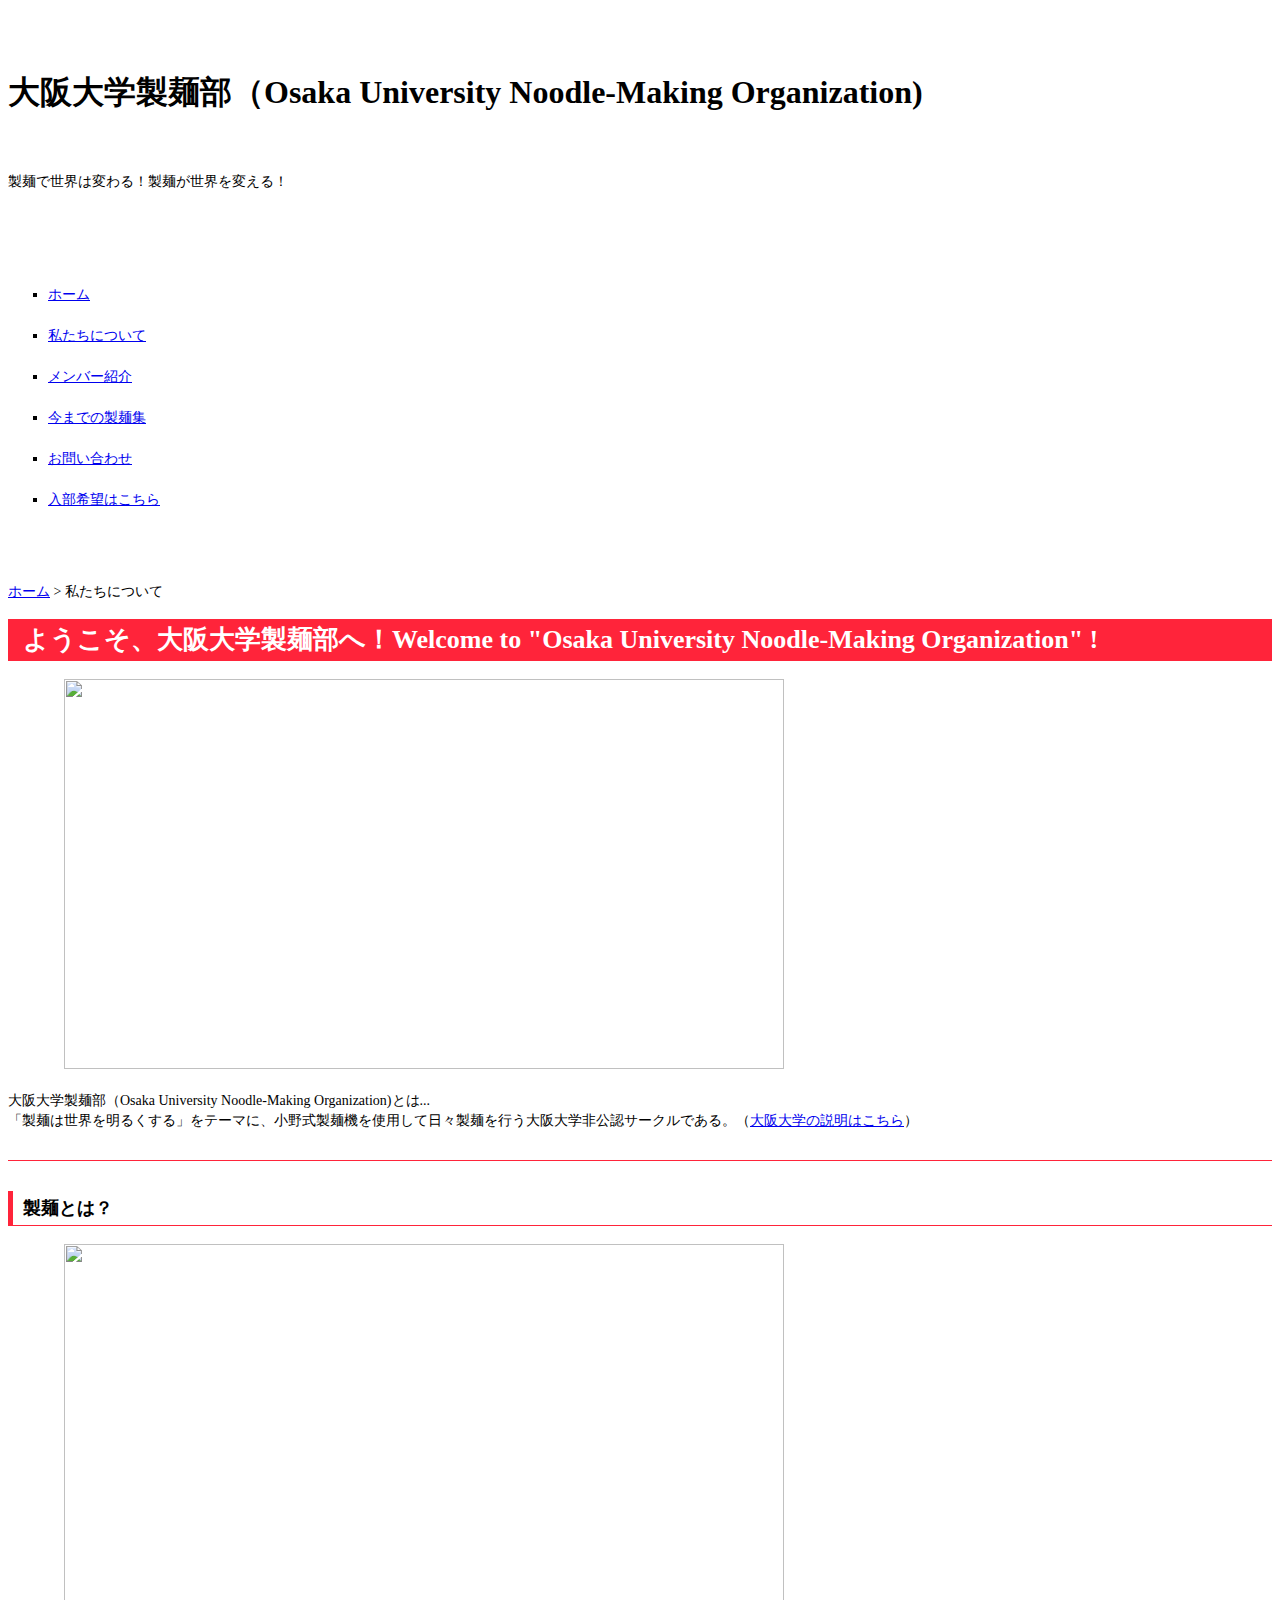
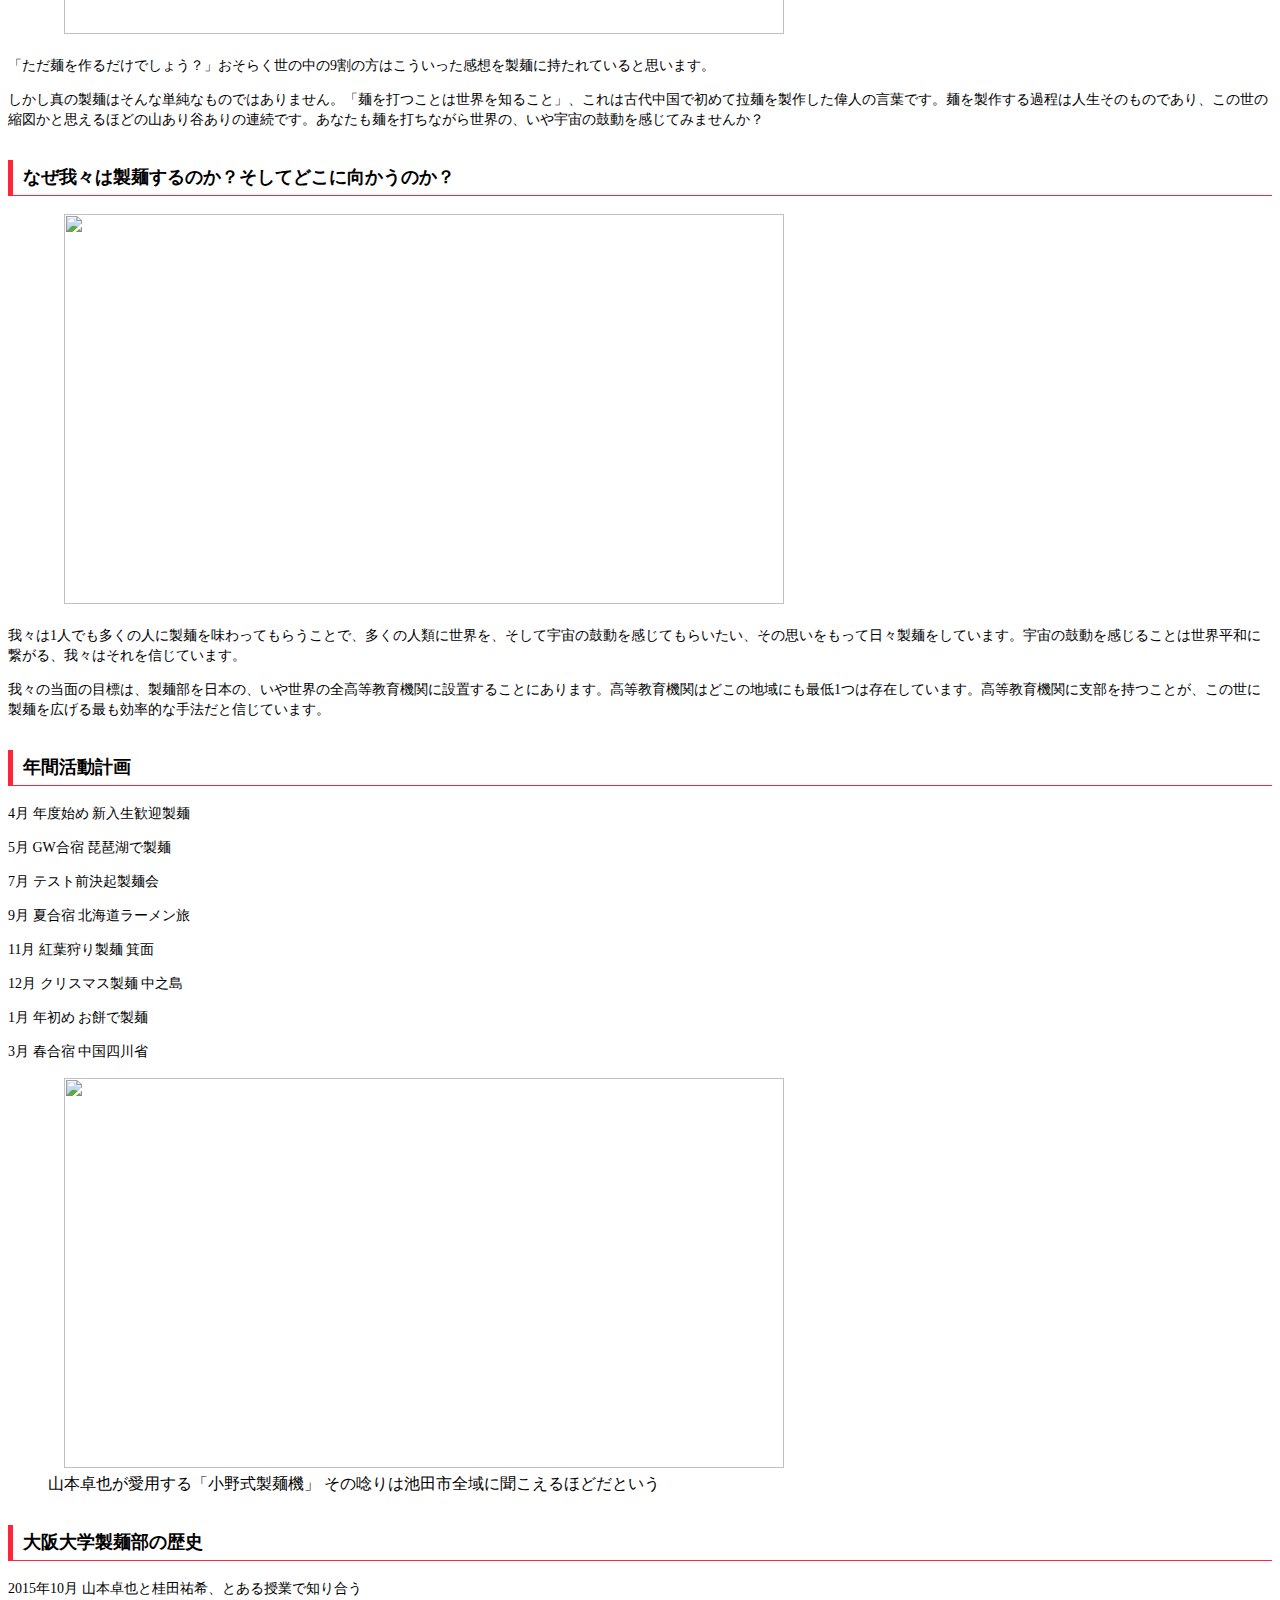
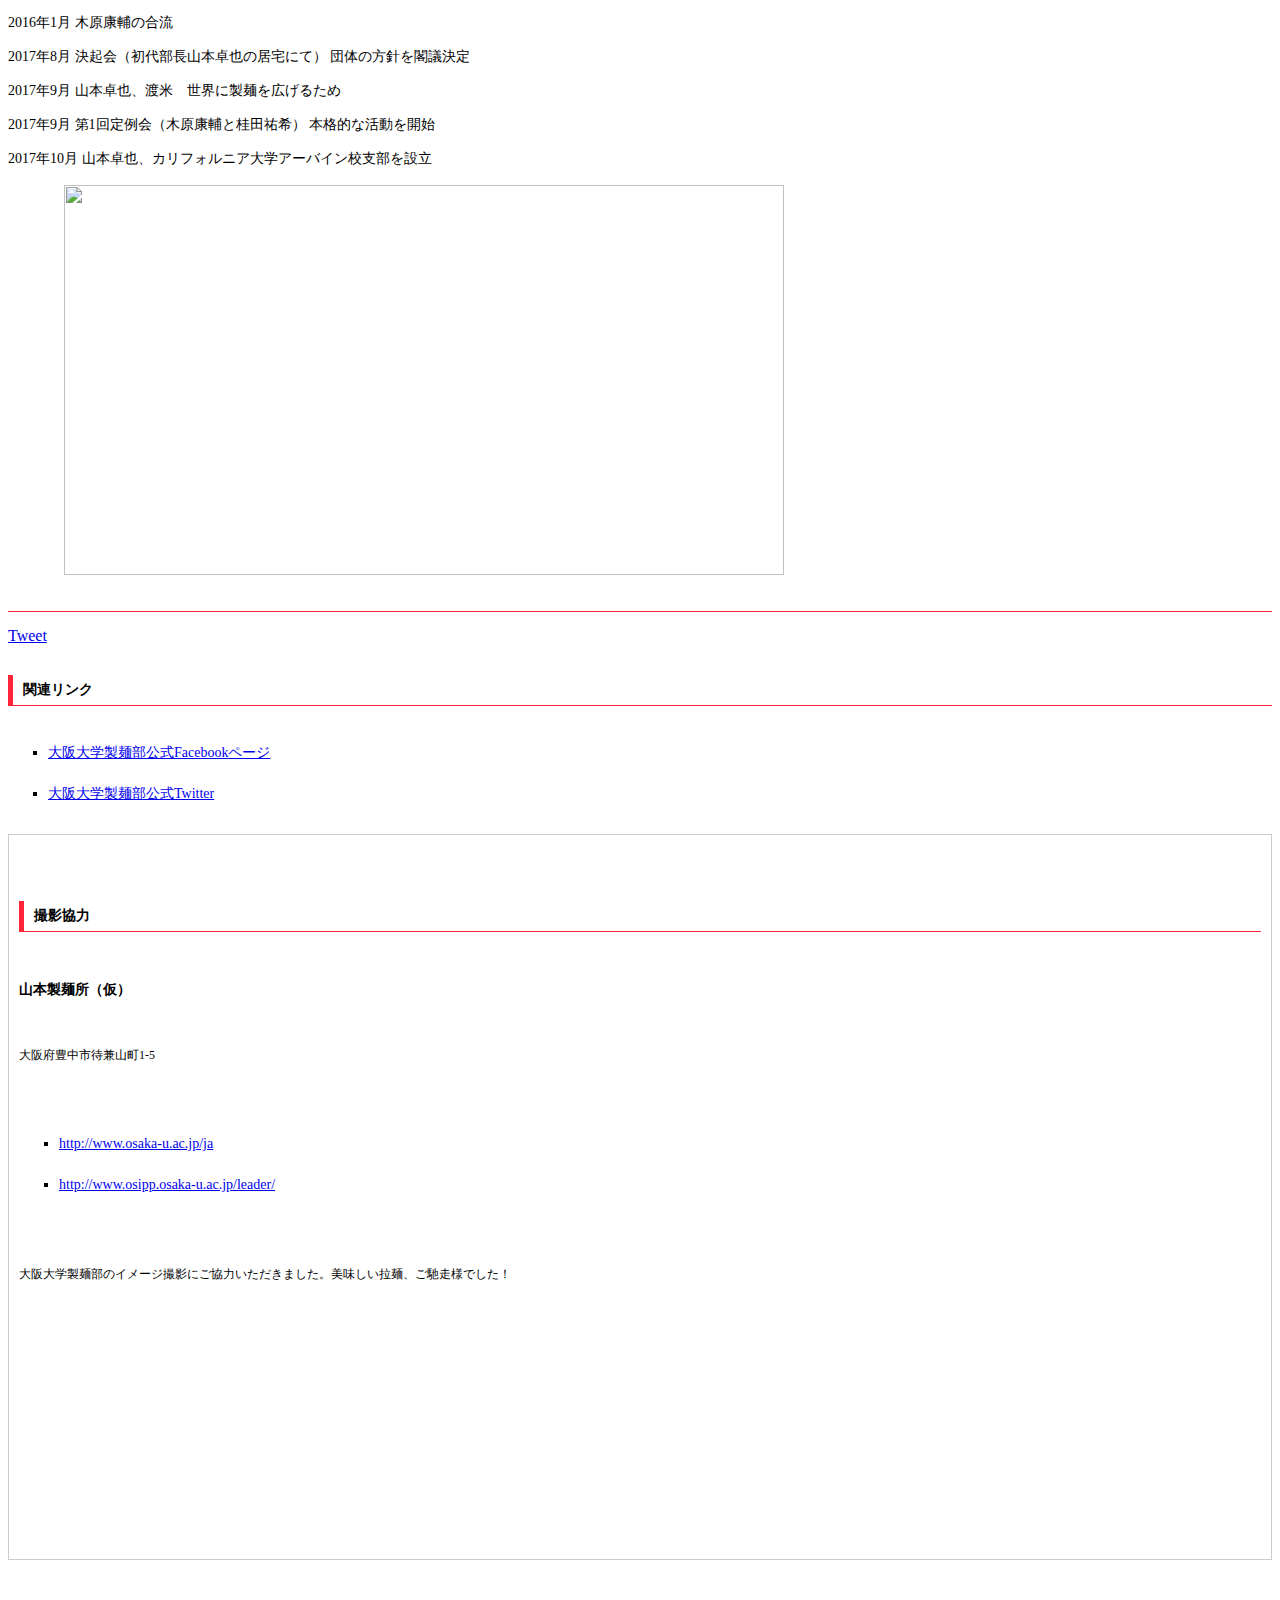
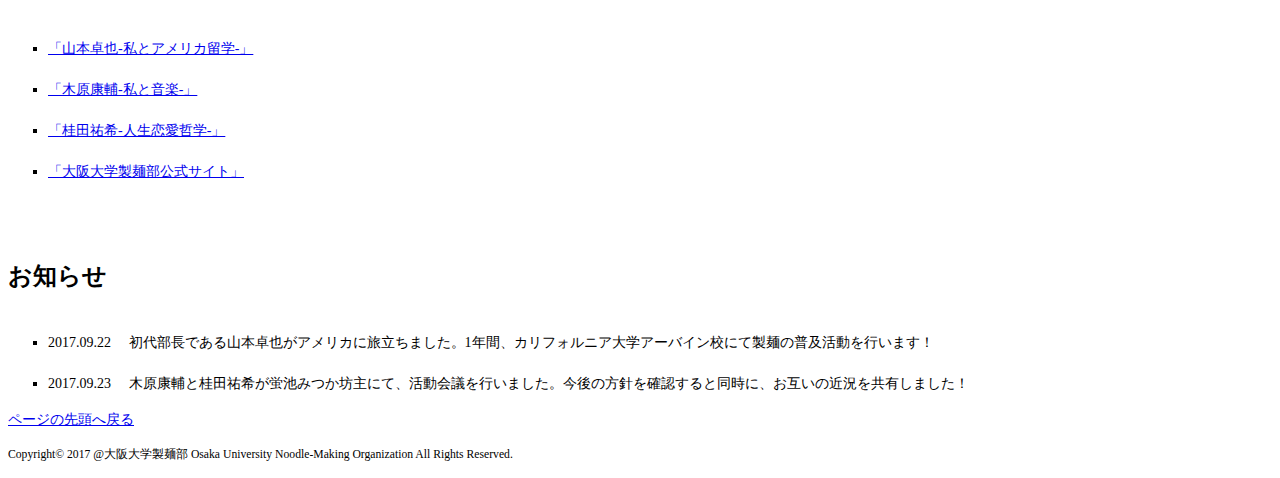
==== about/index.html @ c4138892 "first commit" ====
<!DOCTYPE html>
<html lang="ja">
<head>
　<meta charset="utf-8">
　<title>私たちについて｜大阪大学製麺部</title>
<meta name="description" content="大阪大学製麺部の概要に関して紹介しているページです。大阪大学製麺部は未だ歴史は浅いですが、明確なビジョンの下で日々活動をしています。">
<link rel="stylesheet" href="../common/css/normalize.css">
<link rel="stylesheet" href="../style.css">
<script async src="https://www.googletagmanager.com/gtag/js?id=UA-107281597-1"></script>
<script>
  window.dataLayer = window.dataLayer || [];
  function gtag(){dataLayer.push(arguments)};
  gtag('js', new Date());

  gtag('config', 'UA-107281597-1');
</script>
</head>
<body>
<div id="fb-root"></div>
<script>(function(d, s, id) {
  var js, fjs = d.getElementsByTagName(s)[0];
  if (d.getElementById(id)) return;
  js = d.createElement(s); js.id = id;
  js.src = "//connect.facebook.net/ja_JP/sdk.js#xfbml=1&version=v2.10";
  fjs.parentNode.insertBefore(js, fjs);
}(document, 'script', 'facebook-jssdk'));</script>

<div id="page">
<header id="pageHead">
　<h1 id="siteTitle">大阪大学製麺部（Osaka University Noodle-Making Organization)</h1>
　<p id="catchcopy">製麺で世界は変わる！製麺が世界を変える！</p>
　<nav class="globalNavi">
　<ul>
　　<li><a href="../index.html">ホーム</a></li>
　　<li class="current"><a href="about/index.html">私たちについて</a></li>
　　<li><a href="../member/index.html">メンバー紹介</a></li>
　　<li><a href="../portfolio/index.html">今までの製麺集</a></li>
　　<li><a href="../contact/index.html">お問い合わせ</a></li>
　　<li><a href="../entrance/index.html">入部希望はこちら</a></li>
　</ul>
　</nav>
</header>

<p class="topicPath"><a href="../index.html">ホーム</a> &gt; 私たちについて</p>

<div id="pageBody">

<div id="pageBodyMain">
<article class="articleDetail">
<header class="articleDetailHead">
<h1 class="pageTitle">ようこそ、大阪大学製麺部へ！Welcome to "Osaka University Noodle-Making Organization" !</h1>
<figure>
　<img src="images/img_01_01.jpg" alt=""width="720" height="390">
</figure>
<p>大阪大学製麺部（Osaka University Noodle-Making Organization)とは...<br>
「製麺は世界を明るくする」をテーマに、小野式製麺機を使用して日々製麺を行う大阪大学非公認サークルである。（<a href="http://www.osaka-u.ac.jp/ja">大阪大学の説明はこちら</a>）</p>
</header>

<section class="articleDetailBody">
<h3 class="heading-typeB">製麺とは？</h3>
<figure>
　<img src="images/img_01_02.jpg" alt=""width="720" height="390">
</figure>
<p>「ただ麺を作るだけでしょう？」おそらく世の中の9割の方はこういった感想を製麺に持たれていると思います。</p>
<p>しかし真の製麺はそんな単純なものではありません。「麺を打つことは世界を知ること」、これは古代中国で初めて拉麺を製作した偉人の言葉です。麺を製作する過程は人生そのものであり、この世の縮図かと思えるほどの山あり谷ありの連続です。あなたも麺を打ちながら世界の、いや宇宙の鼓動を感じてみませんか？</p>
</section>

<section class="articleDetailBody">
<h3 class="heading-typeB">なぜ我々は製麺するのか？そしてどこに向かうのか？</h3>
<figure>
　<img src="images/img_01_03.jpg" alt=""width="720" height="390">
</figure>
<p>我々は1人でも多くの人に製麺を味わってもらうことで、多くの人類に世界を、そして宇宙の鼓動を感じてもらいたい、その思いをもって日々製麺をしています。宇宙の鼓動を感じることは世界平和に繋がる、我々はそれを信じています。</p>
<p>我々の当面の目標は、製麺部を日本の、いや世界の全高等教育機関に設置することにあります。高等教育機関はどこの地域にも最低1つは存在しています。高等教育機関に支部を持つことが、この世に製麺を広げる最も効率的な手法だと信じています。</p>
</section>

<section class="articleDetailBody">
<h3 class="heading-typeB">年間活動計画</h3>
<p>4月 年度始め 新入生歓迎製麺</p>
<p>5月 GW合宿 琵琶湖で製麺</p>
<p>7月 テスト前決起製麺会</p>
<p>9月 夏合宿 北海道ラーメン旅</p>
<p>11月 紅葉狩り製麺 箕面</p>
<p>12月 クリスマス製麺 中之島</p>
<p>1月 年初め お餅で製麺</p>
<p>3月 春合宿 中国四川省</p>
<figure>
　<img src="images/img_01_04.jpg" alt=""width="720" height="390">
　<figcaption>山本卓也が愛用する「小野式製麺機」 その唸りは池田市全域に聞こえるほどだという</figcaption>
</figure>
</section>

<section class="articleDetailBody">
<h3 class="heading-typeB">大阪大学製麺部の歴史</h3>
<p>2015年10月 山本卓也と桂田祐希、とある授業で知り合う</p>
<p>2016年1月 木原康輔の合流</p>
<p>2017年8月 決起会（初代部長山本卓也の居宅にて） 団体の方針を閣議決定</p>
<p>2017年9月 山本卓也、渡米　世界に製麺を広げるため</p>
<p>2017年9月 第1回定例会（木原康輔と桂田祐希） 本格的な活動を開始</p>
<p>2017年10月 山本卓也、カリフォルニア大学アーバイン校支部を設立</p>
<figure>
　<img src="images/img_01_06.jpg" alt=""width="720" height="390">
</figure>
</section>

<footer class="articleDetailFoot">
<a href="https://twitter.com/share" class="twitter-share-button" data-via="OUNoodleMaking">Tweet</a> <script>!function(d,s,id){var js,fjs=d.getElementsByTagName(s)[0],p=/^http:/.test(d.location)?'http':'https';if(!d.getElementById(id)){js=d.createElement(s);js.id=id;js.src=p+'://platform.twitter.com/widgets.js';fjs.parentNode.insertBefore(js,fjs);}}(document, 'script', 'twitter-wjs');</script>
<div class="fb-like" data-href="https://www.facebook.com/OsakaUniversityNoodleMakingOrganization/?modal=admin_todo_tour" data-layout="standard" data-action="like" data-size="small" data-show-faces="true" data-share="true"></div>
<section class="articleDetailBody">
<h3 class="heading-typeC">関連リンク</h3>
<ul>
　　<li><a href="https://www.facebook.com/OsakaUniversityNoodleMakingOrganization/?modal=admin_todo_tour">大阪大学製麺部公式Facebookページ</a></li>
　　<li><a href="https://twitter.com/OUNoodleMaking">大阪大学製麺部公式Twitter</a></li>
</ul>
</section>

<aside class="creditUnit">
　　<div class="creditUnitText">
　<h3 class="heading-typeC">撮影協力</h3>
　<h3 class="heading-typeD">山本製麺所（仮）</h3>
　<p>大阪府豊中市待兼山町1-5</p>
　<ul>
　　<li><a href="http://www.osaka-u.ac.jp/ja">http://www.osaka-u.ac.jp/ja</a></li>
　　<li><a href="http://www.osipp.osaka-u.ac.jp/leader/">http://www.osipp.osaka-u.ac.jp/leader/</a></li>
　</ul>
　<p>大阪大学製麺部のイメージ撮影にご協力いただきました。美味しい拉麺、ご馳走様でした！</p>
</div>
<div class="creditUnitMap">
<iframe src="https://www.google.com/maps/embed?pb=!1m18!1m12!1m3!1d1067.659448025837!2d135.45285820796028!3d34.805032060884514!2m3!1f0!2f0!3f0!3m2!1i1024!2i768!4f13.1!3m3!1m2!1s0x0%3A0x8109fcb558826a9a!2z5a2m55Sf5Lqk5rWB5qOf44Kr44OV44KnIO-8huODrOOCueODiOODqeODs-OAjOWumeOAjQ!5e0!3m2!1sja!2sjp!4v1506847172583" width="300" height="250" frameborder="0" style="border:0" allowfullscreen></iframe>
</div>
</aside>
</footer>
</article>
<!--終了 #pageBodyMain --></div>

<div id="pageBodySub">
　<nav class="localNavi">
　<ul>
　　<li><a href="#">「山本卓也-私とアメリカ留学-」</a></li>
　　<li><a href="#">「木原康輔-私と音楽-」</a></li>
　　<li><a href="#">「桂田祐希-人生恋愛哲学-」</a></li>
　　<li><a href="../index.html">「大阪大学製麺部公式サイト」</a></li>
　</ul>
　</nav>
<section class="newsList">
<h2>お知らせ</h2>
<ul>
　<li><time datetime="2017.09.22">2017.09.22</time>
　初代部長である山本卓也がアメリカに旅立ちました。1年間、カリフォルニア大学アーバイン校にて製麺の普及活動を行います！</li>
　<li><time datetime="2017.09.23">2017.09.23</time>
　木原康輔と桂田祐希が蛍池みつか坊主にて、活動会議を行いました。今後の方針を確認すると同時に、お互いの近況を共有しました！</li>
</ul>
</section>
<!--終了 #pageBodySub --></div>

<!--終了 #pageBody --></div>

<p class="pagetop"><a href="#page">ページの先頭へ戻る</a></p>

<footer id="pageFoot">
<p id="copyright"><small>Copyright&copy; 2017 @大阪大学製麺部 Osaka University Noodle-Making Organization All Rights Reserved.</small></p>
</footer>
<!--終了 #page --></div>

</body>
</html>
---- style.css ----
body {
　color: #333333;
　font-family: sans-serif;
}
p {
	 font-size: 14px;
	 line-height: 1.429;
	  }

/* リスト*/
ul li {
	font-size: 14px;
	list-style-type: square;
	line-height: 1.429;
}

/*見出し*/
.pageTitle {
	font-size: 26px;
	color: #ffffff;
	background-color: #ff243a;
	padding: 5px 15px;
	line-height: 1.231;
	}

.heading-typeB {
	font-size: 18px;
	color: #000000;
	border-bottom: solid 1px #ff243a;
	border-left: solid 5px #ff243a;
	padding: 5px;
	padding-left: 10px;
	line-height: 1.375;
	}

.heading-typeC {
	font-size: 14px;
	color: #000000;
	border-bottom: solid 1px #ff243a;
	border-left: solid 5px #ff243a;
	padding: 5px;
	padding-left: 10px;
	line-height: 1.429;
}

.heading-typeD {
	font-size: 14px;
}

/* 区切り線・余白 */
.articleDetailHead {
	border-bottom: solid 1px #ff243a;
	margin-bottom: 30px;
	padding-bottom: 15px;
}
.articleDetailFoot {
	border-top: solid 1px #ff243a;
	margin-top: 30px;
	padding-top: 15px;
}
.articleDetailBody  {
	margin: 30px 0;
}

/*撮影情報*/
.creditUnit {
	padding: 10px;
	border: solid 1px #CCCCCC;
}

.creditUnit p {
	font-size: 12px;
	line-height: 1.5;
}
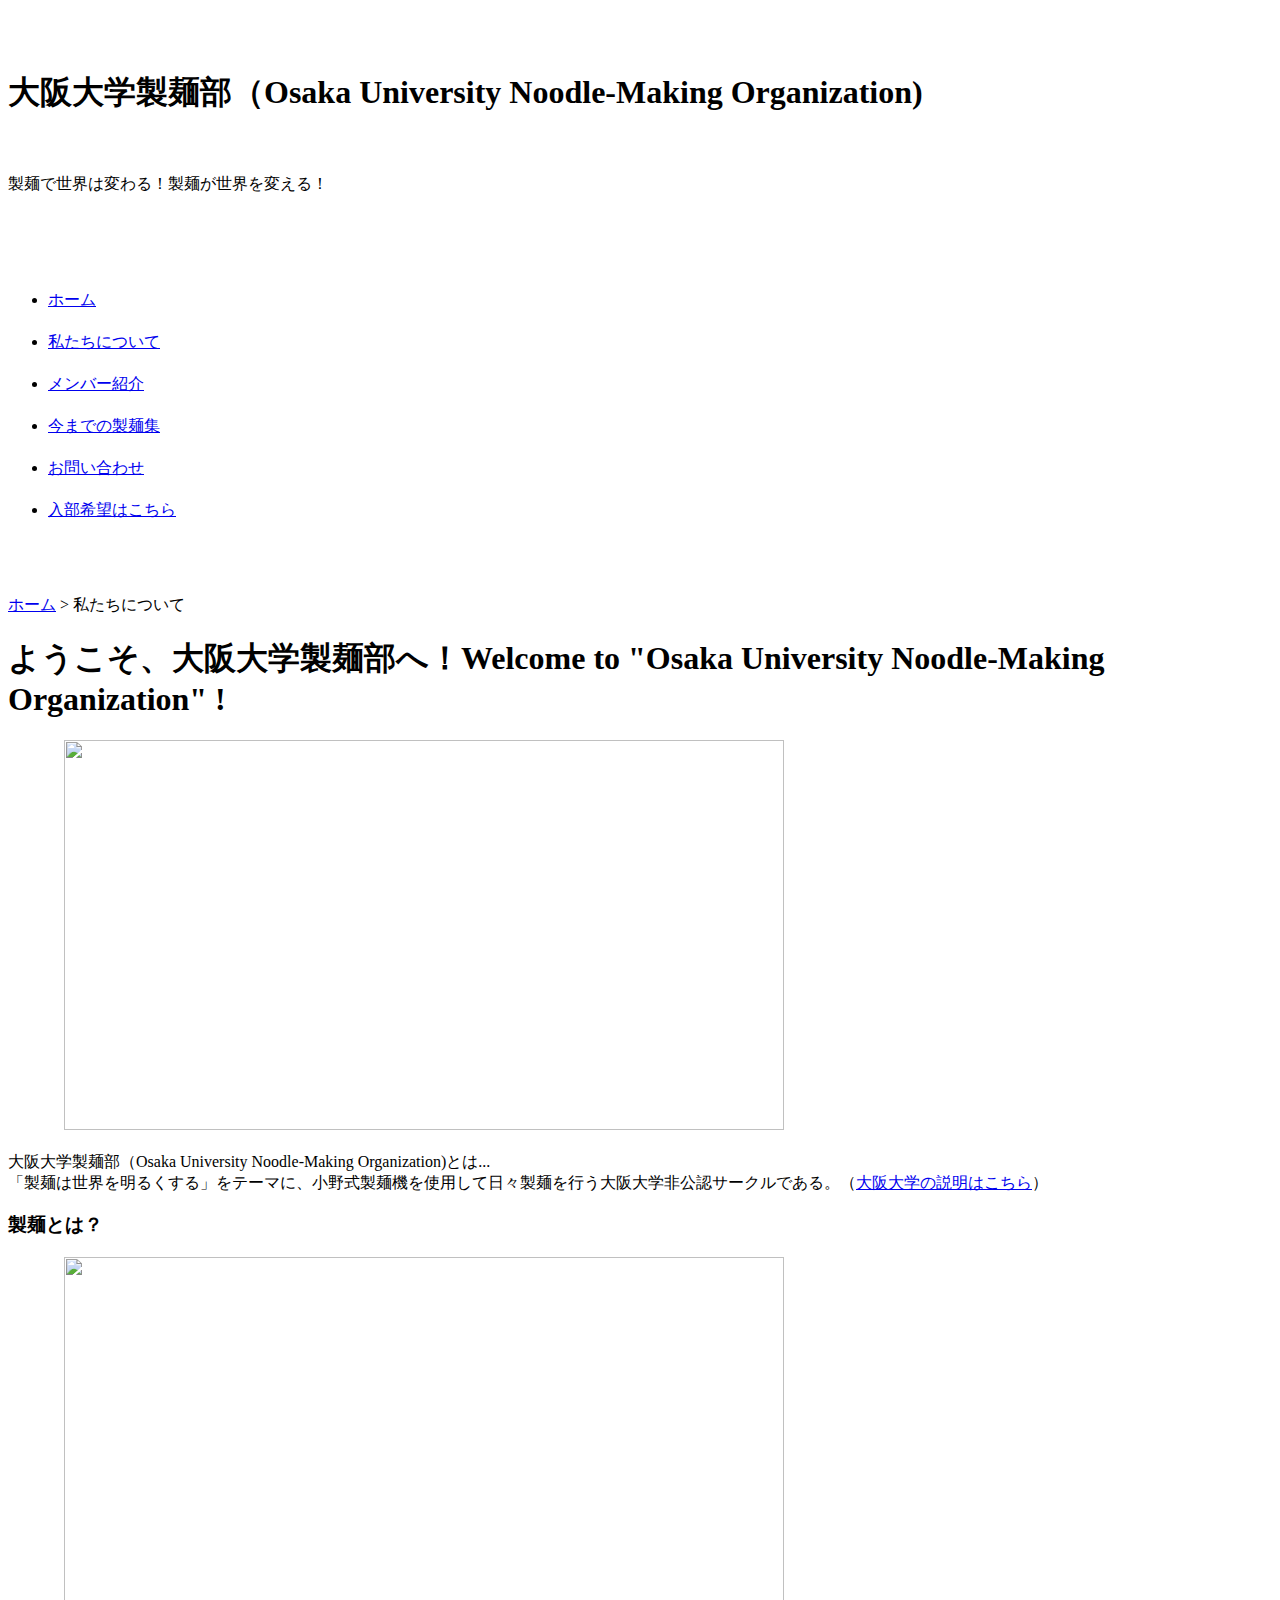
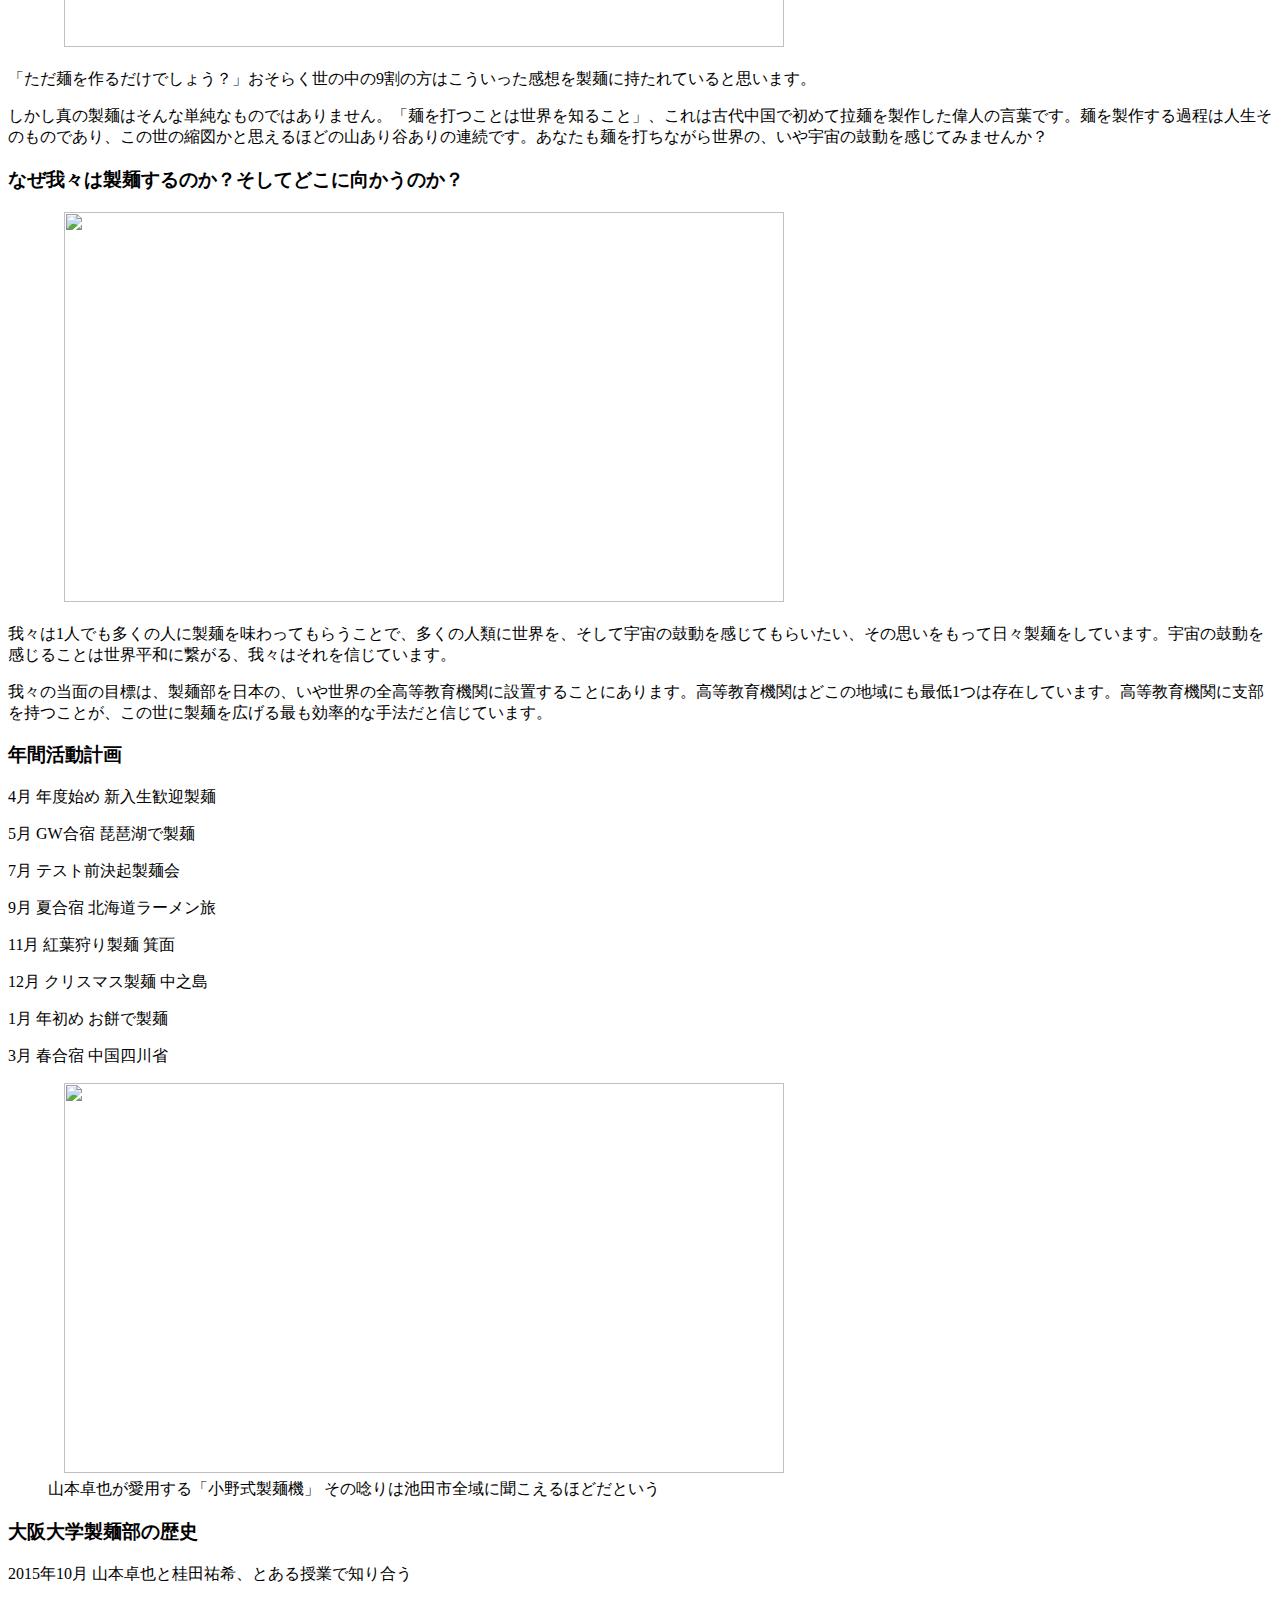
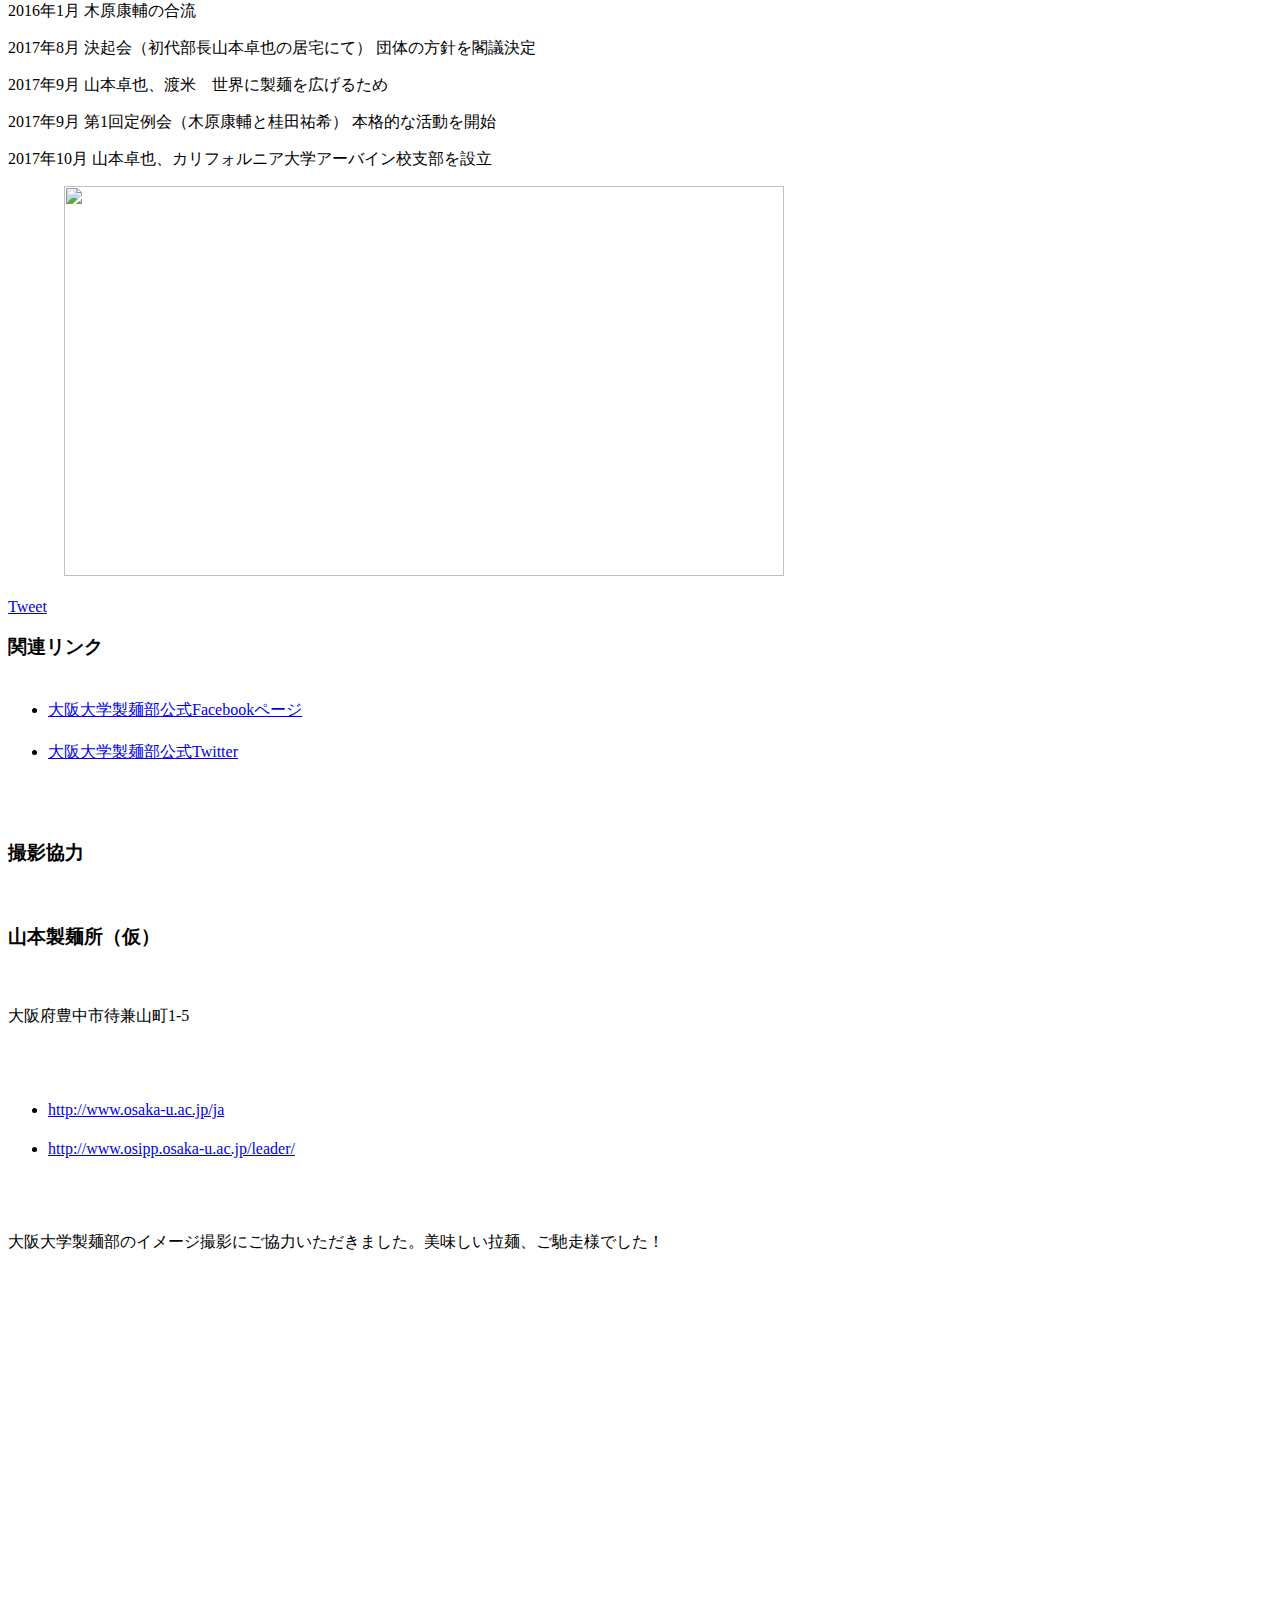
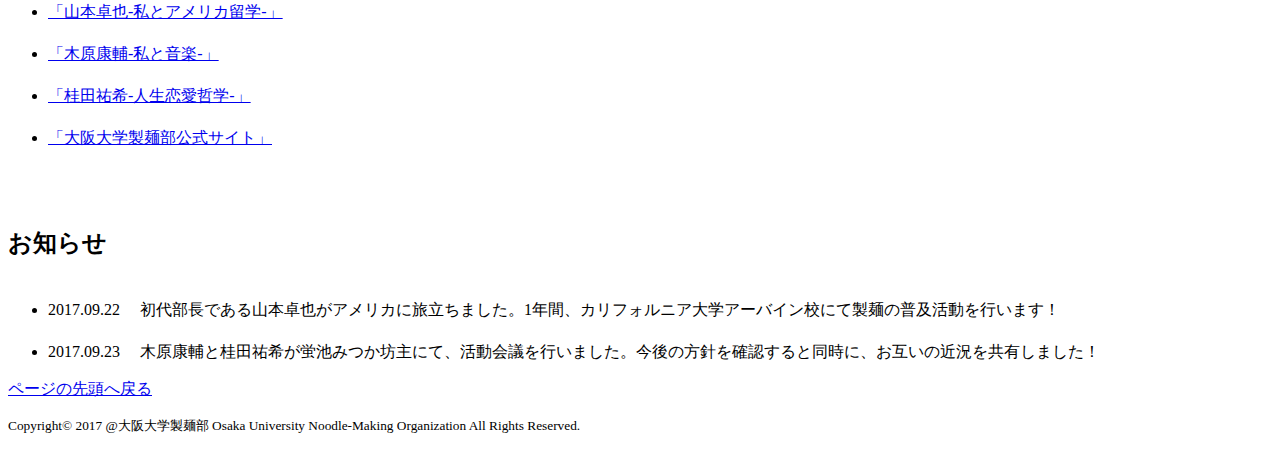
==== commit f8c8bde0: "fix: update files" ====
--- a/about/index.html
+++ b/about/index.html
@@ -5,7 +5,7 @@
 　<title>私たちについて｜大阪大学製麺部</title>
 <meta name="description" content="大阪大学製麺部の概要に関して紹介しているページです。大阪大学製麺部は未だ歴史は浅いですが、明確なビジョンの下で日々活動をしています。">
 <link rel="stylesheet" href="../common/css/normalize.css">
-<link rel="stylesheet" href="../style.css">
+<link rel="stylesheet" href="../common/css/style.css">
 <script async src="https://www.googletagmanager.com/gtag/js?id=UA-107281597-1"></script>
 <script>
   window.dataLayer = window.dataLayer || [];
@@ -164,3 +164,4 @@
 
 </body>
 </html>
+
